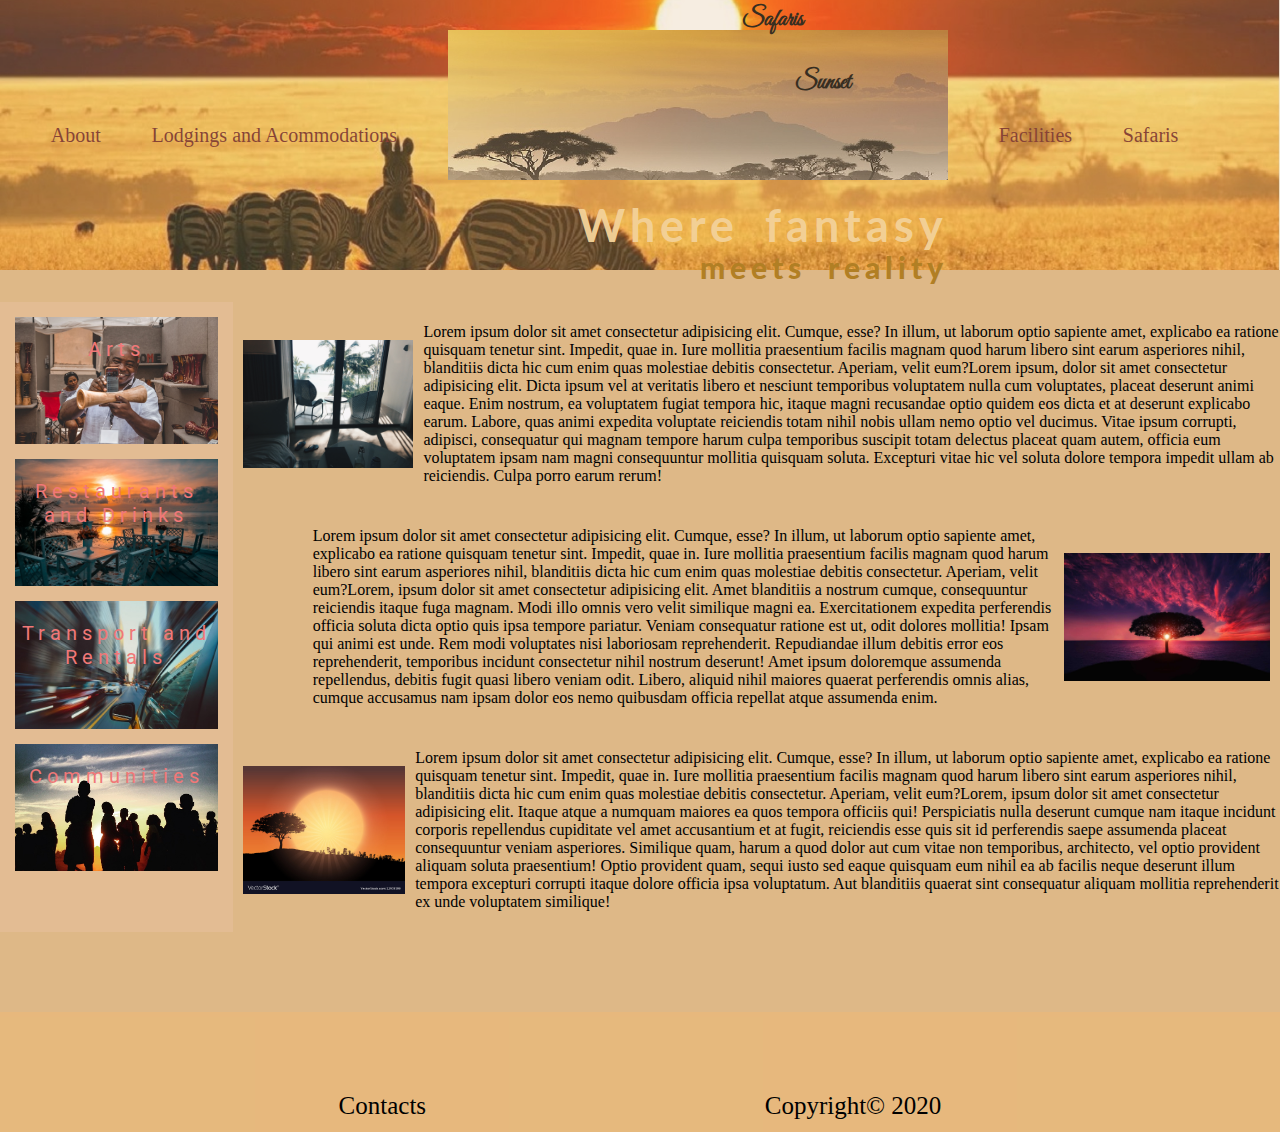
==== Front End/Travel Website/index.html @ d7b17b12 "Added Initial Projects" ====
<!DOCTYPE html>
<html lang="en">
  <head>
    <meta charset="UTF-8" />
    <meta name="viewport" content="width=device-width, initial-scale=1.0" />
    <title>Sunset Safaris-Home</title>
    <link rel="stylesheet" href="./styles.css" />
  </head>
  <body>
    <header>
      <div class="header">
        <div class="header-div1">
          <a href="#1">About</a>
        </div>
        <div class="header-div2">
          <a href="#2">Lodgings and Acommodations</a>
        </div>

        <div class="header-div3">
          <div class="sun-img">
            <div class="main-heading-1"><h2>Sunset</h2></div>
            <div class="main-heading-2"><h2>Safaris</h2></div>
          </div>
          <div class="post-heading">Where fantasy</div>
          <div class="post-heading1">meets reality</div>
        </div>
        <div class="header-div4">
          <a href="#3">Facilities</a>
        </div>
        <div class="header-div5"><a href="#4">Safaris</a></div>
        <div class="header-div6"></div>
      </div>
    </header>

    <main >
      <article class="container" style="margin-top: 2em;margin-bottom: 2em;">
        <section class="aside">
          <aside>
            <div class="aside-item" style="background-image: url(img/arts.jpg)">
              Arts
            </div>
            <div class="aside-item" style="background-image: url(img/food.jpg)">
              Restaurants and Drinks
            </div>
            <div class="aside-item" style="background-image: url(img/cab.jpg)">
              Transport and Rentals
            </div>
            <div
              class="aside-item"
              style="background-image: url(img/community.jpg)"
            >
              Communities
            </div>
          </aside>
        </section>
        <section class="main">
          <div class="item" >
            <img src="img/IMAGES/hotel.jpg" alt="room" class="img img1" />
            <p class="p1">
              Lorem ipsum dolor sit amet consectetur adipisicing elit. Cumque,
              esse? In illum, ut laborum optio sapiente amet, explicabo ea
              ratione quisquam tenetur sint. Impedit, quae in. Iure mollitia
              praesentium facilis magnam quod harum libero sint earum asperiores
              nihil, blanditiis dicta hic cum enim quas molestiae debitis
              consectetur. Aperiam, velit eum?Lorem ipsum, dolor sit amet consectetur adipisicing elit. Dicta ipsum vel at veritatis libero et nesciunt temporibus voluptatem nulla cum voluptates, placeat deserunt animi eaque. Enim nostrum, ea voluptatem fugiat tempora hic, itaque magni recusandae optio quidem eos dicta et at deserunt explicabo earum. Labore, quas animi expedita voluptate reiciendis totam nihil nobis ullam nemo optio vel ducimus. Vitae ipsum corrupti, adipisci, consequatur qui magnam tempore harum culpa temporibus suscipit totam delectus placeat quam autem, officia eum voluptatem ipsam nam magni consequuntur mollitia quisquam soluta. Excepturi vitae hic vel soluta dolore tempora impedit ullam ab reiciendis. Culpa porro earum rerum!
            </p>
          </div>
          <div class="item">
            <p class="p2">
              Lorem ipsum dolor sit amet consectetur adipisicing elit. Cumque,
              esse? In illum, ut laborum optio sapiente amet, explicabo ea
              ratione quisquam tenetur sint. Impedit, quae in. Iure mollitia
              praesentium facilis magnam quod harum libero sint earum asperiores
              nihil, blanditiis dicta hic cum enim quas molestiae debitis
              consectetur. Aperiam, velit eum?Lorem, ipsum dolor sit amet consectetur adipisicing elit. Amet blanditiis a nostrum cumque, consequuntur reiciendis itaque fuga magnam. Modi illo omnis vero velit similique magni ea. Exercitationem expedita perferendis officia soluta dicta optio quis ipsa tempore pariatur. Veniam consequatur ratione est ut, odit dolores mollitia! Ipsam qui animi est unde. Rem modi voluptates nisi laboriosam reprehenderit. Repudiandae illum debitis error eos reprehenderit, temporibus incidunt consectetur nihil nostrum deserunt! Amet ipsum doloremque assumenda repellendus, debitis fugit quasi libero veniam odit. Libero, aliquid nihil maiores quaerat perferendis omnis alias, cumque accusamus nam ipsam dolor eos nemo quibusdam officia repellat atque assumenda enim.
            </p>
            <img src="img/IMAGES/sun-big.jpg" alt="room" class="img img2" />
          </div>
          <div class="item">
            <img src="img/IMAGES/tree-silhouette.jpg" alt="room" class="img img3" />
            <p class="p3">
              Lorem ipsum dolor sit amet consectetur adipisicing elit. Cumque,
              esse? In illum, ut laborum optio sapiente amet, explicabo ea
              ratione quisquam tenetur sint. Impedit, quae in. Iure mollitia
              praesentium facilis magnam quod harum libero sint earum asperiores
              nihil, blanditiis dicta hic cum enim quas molestiae debitis
              consectetur. Aperiam, velit eum?Lorem, ipsum dolor sit amet consectetur adipisicing elit. Itaque atque a numquam maiores ea quos tempora officiis qui! Perspiciatis nulla deserunt cumque nam itaque incidunt corporis repellendus cupiditate vel amet accusantium et at fugit, reiciendis esse quis sit id perferendis saepe assumenda placeat consequuntur veniam asperiores. Similique quam, harum a quod dolor aut cum vitae non temporibus, architecto, vel optio provident aliquam soluta praesentium! Optio provident quam, sequi iusto sed eaque quisquam eum nihil ea ab facilis neque deserunt illum tempora excepturi corrupti itaque dolore officia ipsa voluptatum. Aut blanditiis quaerat sint consequatur aliquam mollitia reprehenderit ex unde voluptatem similique!
            </p>
          </div>
        </section>
      </article>
    </main>

    <footer class="footer" style="margin-top: 5em;">
      <div class="foot"><a href="#5">Contacts</a></div>
      <div class="foot">Copyright&copy; 2020</div>
    </footer>
  </body>
</html>
---- Front End/Travel Website/styles.css ----
@import url("https://fonts.googleapis.com/css2?family=Great+Vibes&family=Parisienne&display=swap");
@import url("https://fonts.googleapis.com/css2?family=Lato:ital@1&display=swap");
@import url("https://fonts.googleapis.com/css2?family=Roboto:wght@700&display=swap");
body {
  margin: 0;
  background: burlywood;
}
/* header */

a {
  text-decoration: none;
  color: rgb(107, 28, 28);
  font-size: 20px;
}
.header {
  display: flex;
  justify-content: space-evenly;
  align-items: center;
  width: 100vw;
  height: 30vh;
  background: url(img/header-m2.jpg) center/cover no-repeat;
  opacity: 0.75;
  position: static;
}
/* .headerdiv3 {
} */
.sun-img {
  margin-top: 7em;
  width: 500px;
  height: 150px;
  background: url(img/trees.jpg) center/cover no-repeat;
  animation: forwards sun 7s 1;
  position: relative;
  top: -5rem;
}
@keyframes sun {
  /*can change border radius from percent to rem*/
  0% {
    opacity: 0.5;
    background: url(img/trees.jpg) center/cover no-repeat;
  }
  25% {
    opacity: 0.25;
    background: url(img/trees.jpg) center/cover no-repeat;
    border-radius: 25%;
  }
  50% {
    opacity: 0.25;
    width: 300px;
    height: 150px;
    background: url("./img/silhoutte.jpg") center/cover no-repeat;
    border-radius: 50%;
  }
  75% {
    opacity: 0.5;
    width: 300px;
    height: 150px;
    background: url(img/silhoutte.jpg) center/cover no-repeat;
    border-radius: 75%;
  }
  100% {
    opacity: 0.5;
    width: 180px;
    height: 150px;
    background: url("./img/sun-2.jpg") center/cover no-repeat;
    border-radius: 100%;
  }
}
.main-heading-1 {
  width: 150px;
  font-family: "Great Vibes", cursive;
  text-align: center;
  animation: both move 10s 1;
  position: relative;
  left: 60%;
  top: 25%;
}
@keyframes move {
  0% {
    opacity: 0;
  }
  25% {
    transform: translateX(-80px);
    opacity: 0.45;
    font-size: 30px;
  }
  50% {
    transform: translateX(0px);
    opacity: 1;
    font-size: 30px;
  }
  75% {
    transform: translateX(-10px);
    opacity: 1;
    font-size: 50px;
  }
  100% {
    transform: translateX(-30px);
    opacity: 0.75;
    color: rgb(190, 104, 5);
    font-size: 50px;
    font-weight: 700;
  }
}

.main-heading-2 {
  width: 150px;
  text-align: center;
  font-family: "Great Vibes", cursive;
  animation: both move2 10s 1;
  position: relative;
  left: 50%;
  top: -50%;
}
@keyframes move2 {
  0% {
    opacity: 0;
    font-size: 25px;
  }
  25% {
    transform: translateX(100px);
    opacity: 0.25;
    font-size: 25px;
  }
  50% {
    transform: translateX(-20px);
    opacity: 1;
    font-size: 25px;
  }
  75% {
    transform: translateX(0px);
    opacity: 1;
    font-size: 25px;
  }
  100% {
    transform: translateX(20px);
    opacity: 0.95;
    color: rgb(88, 44, 3);
    font-size: 35px;
  }
}
.post-heading {
  margin-top: 0;
  font-family: "Lato", sans-serif;
  text-align: end;
  font-size: 45px;
  color: rgba(250, 217, 157, 0.973);
  font-weight: 700;
  line-height: 10px;
  word-spacing: 10px;
  letter-spacing: 5px;
  transform: translateY(-2.5rem);
}
.post-heading1 {
  margin-top: -8px;
  font-family: "Lato", sans-serif;
  text-align: end;
  font-size: 30px;
  color: rgb(163, 108, 4);
  font-weight: 900;
  line-height: 10px;
  word-spacing: 10px;
  letter-spacing: 5px;
}
/* end header */

/* body */

.container {
  display: grid;
  grid-template-columns: 2fr 9fr;
  grid-template-rows: 1fr;
  background: rgba(247, 205, 205, 0.336);
  height: 70vh;
  width: 100vw;
}
.aside {
  background: rgba(222, 184, 135, 0.438);
}
.aside-item {
  color: rgb(240, 120, 120);
  font-size: 20px;
  font-family: "Roboto", sans-serif;
  text-align: center;
  letter-spacing: 5px;
  padding-top: 20px;
  background: rgba(250, 199, 180, 0.699) center/cover no-repeat;
  height: 6.7rem;
  margin: 15px;
}
.main {
  background: burlywood;
}
.footer {
  height: 7.5rem;
  display: flex;
  flex-direction: row;
  justify-content: space-evenly;
  /* align-content: flex-end; */
  background: rgba(241, 186, 112, 0.445);
}
.foot {
  margin-top: 80px;
  font-size: 25px;
}
.foot a {
  font-size: 25px;
  color: black;
  transition: all 0.5s ease;
}
.foot a:hover {
  font-size: 25px;
  color: rgb(209, 105, 7);
  border-bottom: rgb(70, 68, 68) solid 3px;
}
.main {
  display: flex;
  flex-direction: row;
  justify-content: space-evenly;
  align-items: center;
  flex-wrap: wrap;
}
.item {
  display: flex;
  flex-direction: row;
  justify-content: space-evenly;
  align-items: center;
}
.img {
  margin: 10px;
  width: 20rem;
  height: 8rem;
}
.p2 {
  margin-left: 80px;
}
.aside-item {
  transition: all 0.5s ease 0.5s;
}
.aside-item:hover {
  color: rgb(243, 236, 236);
  font-size: 1.7rem;
}
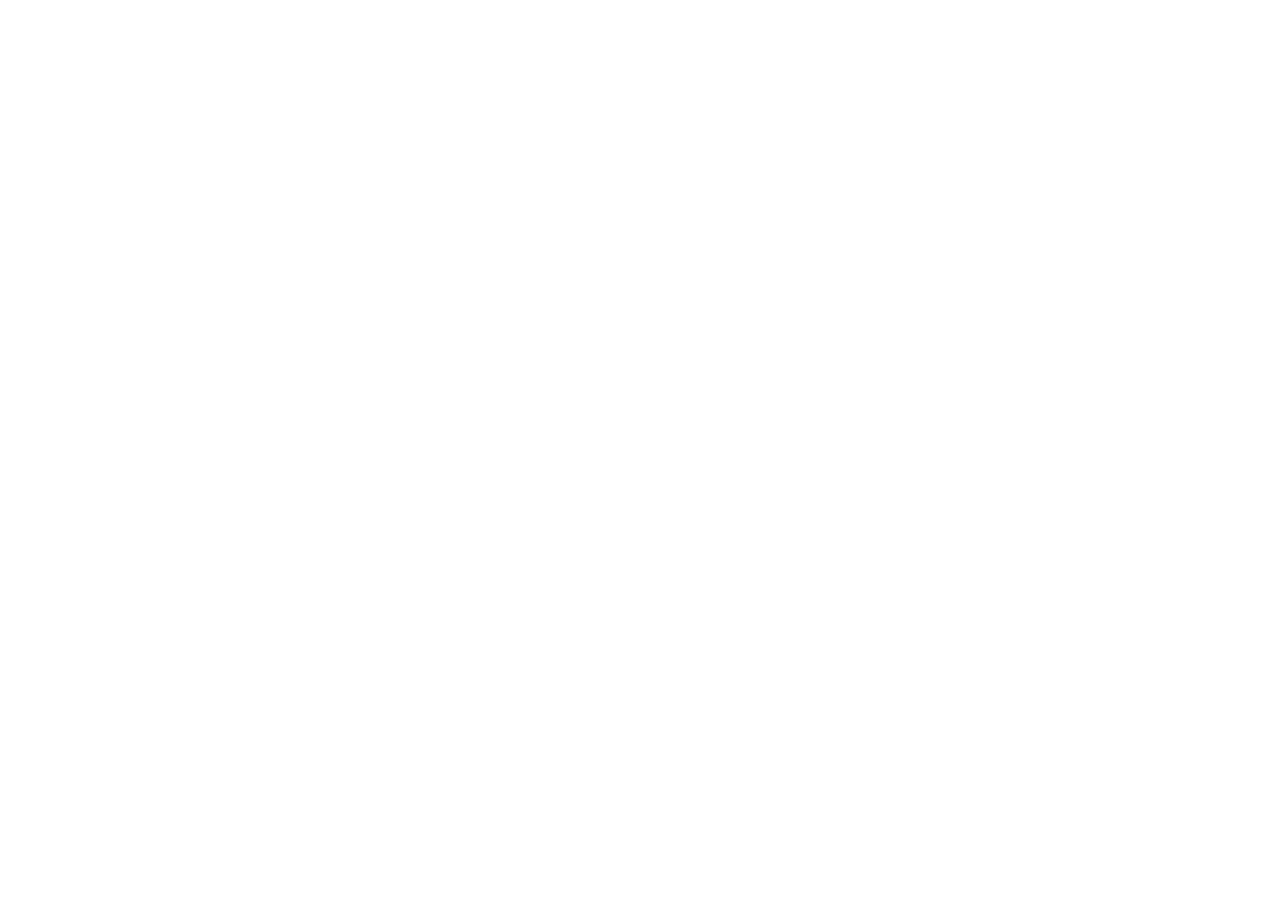
==== commit f06db77b: "started work on travel site" ====
--- a/Front End/Travel Website/index.html
+++ b/Front End/Travel Website/index.html
@@ -1,99 +1,12 @@
 <!DOCTYPE html>
 <html lang="en">
-  <head>
-    <meta charset="UTF-8" />
-    <meta name="viewport" content="width=device-width, initial-scale=1.0" />
-    <title>Sunset Safaris-Home</title>
-    <link rel="stylesheet" href="./styles.css" />
-  </head>
-  <body>
-    <header>
-      <div class="header">
-        <div class="header-div1">
-          <a href="#1">About</a>
-        </div>
-        <div class="header-div2">
-          <a href="#2">Lodgings and Acommodations</a>
-        </div>
-
-        <div class="header-div3">
-          <div class="sun-img">
-            <div class="main-heading-1"><h2>Sunset</h2></div>
-            <div class="main-heading-2"><h2>Safaris</h2></div>
-          </div>
-          <div class="post-heading">Where fantasy</div>
-          <div class="post-heading1">meets reality</div>
-        </div>
-        <div class="header-div4">
-          <a href="#3">Facilities</a>
-        </div>
-        <div class="header-div5"><a href="#4">Safaris</a></div>
-        <div class="header-div6"></div>
-      </div>
-    </header>
-
-    <main >
-      <article class="container" style="margin-top: 2em;margin-bottom: 2em;">
-        <section class="aside">
-          <aside>
-            <div class="aside-item" style="background-image: url(img/arts.jpg)">
-              Arts
-            </div>
-            <div class="aside-item" style="background-image: url(img/food.jpg)">
-              Restaurants and Drinks
-            </div>
-            <div class="aside-item" style="background-image: url(img/cab.jpg)">
-              Transport and Rentals
-            </div>
-            <div
-              class="aside-item"
-              style="background-image: url(img/community.jpg)"
-            >
-              Communities
-            </div>
-          </aside>
-        </section>
-        <section class="main">
-          <div class="item" >
-            <img src="img/IMAGES/hotel.jpg" alt="room" class="img img1" />
-            <p class="p1">
-              Lorem ipsum dolor sit amet consectetur adipisicing elit. Cumque,
-              esse? In illum, ut laborum optio sapiente amet, explicabo ea
-              ratione quisquam tenetur sint. Impedit, quae in. Iure mollitia
-              praesentium facilis magnam quod harum libero sint earum asperiores
-              nihil, blanditiis dicta hic cum enim quas molestiae debitis
-              consectetur. Aperiam, velit eum?Lorem ipsum, dolor sit amet consectetur adipisicing elit. Dicta ipsum vel at veritatis libero et nesciunt temporibus voluptatem nulla cum voluptates, placeat deserunt animi eaque. Enim nostrum, ea voluptatem fugiat tempora hic, itaque magni recusandae optio quidem eos dicta et at deserunt explicabo earum. Labore, quas animi expedita voluptate reiciendis totam nihil nobis ullam nemo optio vel ducimus. Vitae ipsum corrupti, adipisci, consequatur qui magnam tempore harum culpa temporibus suscipit totam delectus placeat quam autem, officia eum voluptatem ipsam nam magni consequuntur mollitia quisquam soluta. Excepturi vitae hic vel soluta dolore tempora impedit ullam ab reiciendis. Culpa porro earum rerum!
-            </p>
-          </div>
-          <div class="item">
-            <p class="p2">
-              Lorem ipsum dolor sit amet consectetur adipisicing elit. Cumque,
-              esse? In illum, ut laborum optio sapiente amet, explicabo ea
-              ratione quisquam tenetur sint. Impedit, quae in. Iure mollitia
-              praesentium facilis magnam quod harum libero sint earum asperiores
-              nihil, blanditiis dicta hic cum enim quas molestiae debitis
-              consectetur. Aperiam, velit eum?Lorem, ipsum dolor sit amet consectetur adipisicing elit. Amet blanditiis a nostrum cumque, consequuntur reiciendis itaque fuga magnam. Modi illo omnis vero velit similique magni ea. Exercitationem expedita perferendis officia soluta dicta optio quis ipsa tempore pariatur. Veniam consequatur ratione est ut, odit dolores mollitia! Ipsam qui animi est unde. Rem modi voluptates nisi laboriosam reprehenderit. Repudiandae illum debitis error eos reprehenderit, temporibus incidunt consectetur nihil nostrum deserunt! Amet ipsum doloremque assumenda repellendus, debitis fugit quasi libero veniam odit. Libero, aliquid nihil maiores quaerat perferendis omnis alias, cumque accusamus nam ipsam dolor eos nemo quibusdam officia repellat atque assumenda enim.
-            </p>
-            <img src="img/IMAGES/sun-big.jpg" alt="room" class="img img2" />
-          </div>
-          <div class="item">
-            <img src="img/IMAGES/tree-silhouette.jpg" alt="room" class="img img3" />
-            <p class="p3">
-              Lorem ipsum dolor sit amet consectetur adipisicing elit. Cumque,
-              esse? In illum, ut laborum optio sapiente amet, explicabo ea
-              ratione quisquam tenetur sint. Impedit, quae in. Iure mollitia
-              praesentium facilis magnam quod harum libero sint earum asperiores
-              nihil, blanditiis dicta hic cum enim quas molestiae debitis
-              consectetur. Aperiam, velit eum?Lorem, ipsum dolor sit amet consectetur adipisicing elit. Itaque atque a numquam maiores ea quos tempora officiis qui! Perspiciatis nulla deserunt cumque nam itaque incidunt corporis repellendus cupiditate vel amet accusantium et at fugit, reiciendis esse quis sit id perferendis saepe assumenda placeat consequuntur veniam asperiores. Similique quam, harum a quod dolor aut cum vitae non temporibus, architecto, vel optio provident aliquam soluta praesentium! Optio provident quam, sequi iusto sed eaque quisquam eum nihil ea ab facilis neque deserunt illum tempora excepturi corrupti itaque dolore officia ipsa voluptatum. Aut blanditiis quaerat sint consequatur aliquam mollitia reprehenderit ex unde voluptatem similique!
-            </p>
-          </div>
-        </section>
-      </article>
-    </main>
-
-    <footer class="footer" style="margin-top: 5em;">
-      <div class="foot"><a href="#5">Contacts</a></div>
-      <div class="foot">Copyright&copy; 2020</div>
-    </footer>
-  </body>
-</html>
+<head>
+    <meta charset="UTF-8">
+    <meta http-equiv="X-UA-Compatible" content="IE=edge">
+    <meta name="viewport" content="width=device-width, initial-scale=1.0">
+    <title>Document</title>
+</head>
+<body>
+    
+</body>
+</html>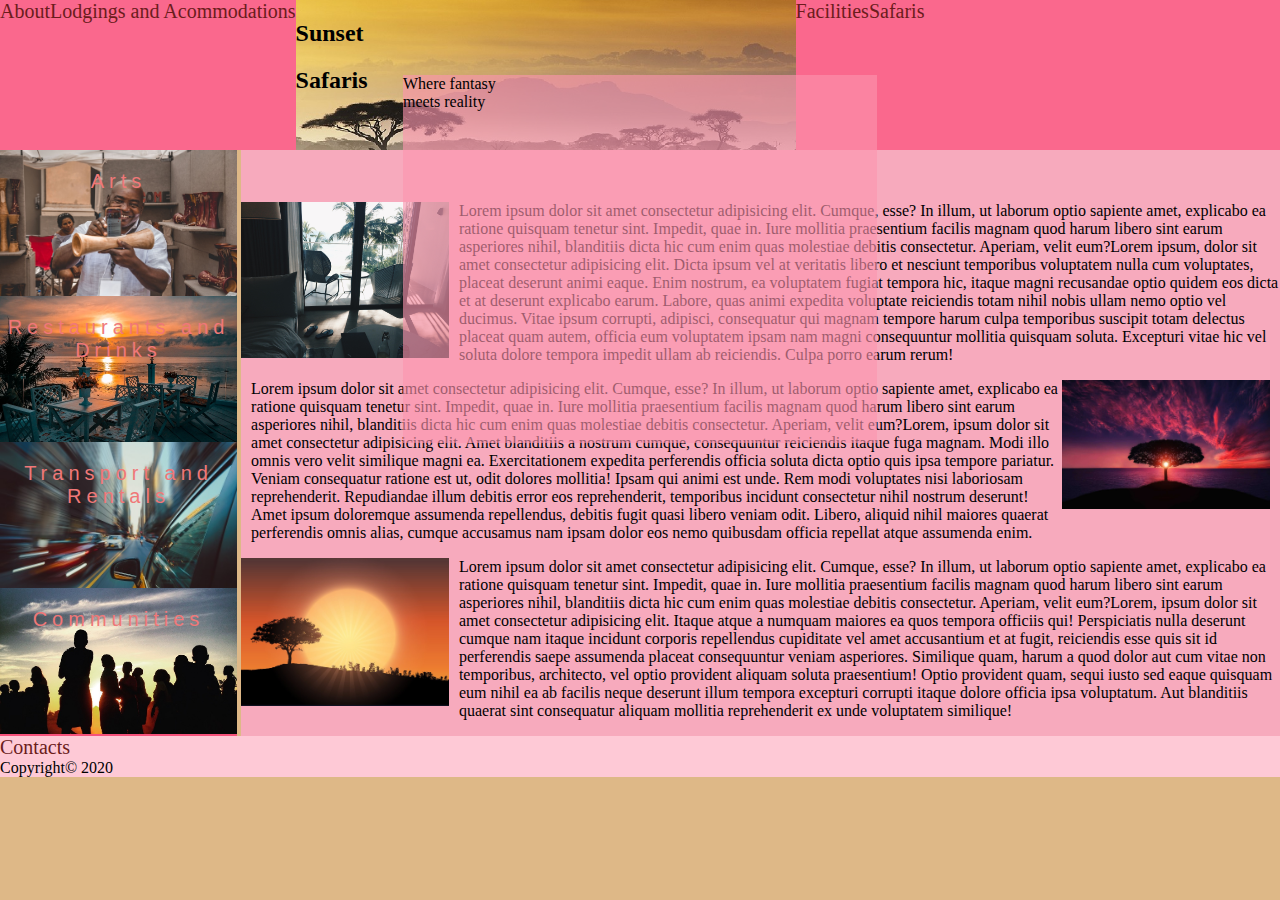
==== commit faee10e4: "added grid to travel site" ====
--- a/Front End/Travel Website/index.html
+++ b/Front End/Travel Website/index.html
@@ -5,8 +5,85 @@
     <meta http-equiv="X-UA-Compatible" content="IE=edge">
     <meta name="viewport" content="width=device-width, initial-scale=1.0">
     <title>Document</title>
+    <link rel="stylesheet" href="stylescopy.css">
 </head>
 <body>
-    
+    <div id="wrapper">
+        <aside class="item1">
+            <div class="aside-item" style="background-image: url(img/arts.jpg)">
+              Arts
+            </div>
+            <div class="aside-item" style="background-image: url(img/food.jpg)">
+              Restaurants and Drinks
+            </div>
+            <div class="aside-item" style="background-image: url(img/cab.jpg)">
+              Transport and Rentals
+            </div>
+            <div class="aside-item"style="background-image: url(img/community.jpg)">
+              Communities
+            </div>
+          </aside>
+        <header class="item2">
+              <div class="header-div1">
+                <a href="#1">About</a>
+              </div>
+              <div class="header-div2">
+                <a href="#2">Lodgings and Acommodations</a>
+              </div>
+              <div class="header-div3">
+                  <div class="main-heading-1"><h2>Sunset</h2></div>
+                  <div class="main-heading-2"><h2>Safaris</h2></div>
+              </div>
+              <div class="header-div4">
+                <a href="#3">Facilities</a>
+              </div>
+              <div class="header-div5">
+                <a href="#4">Safaris</a>
+              </div>
+          </header>
+        <main class="item4">
+            <div class="item" >
+              <img src="img/IMAGES/hotel.jpg" alt="room" class="img img1" />
+              <p class="p1">
+                Lorem ipsum dolor sit amet consectetur adipisicing elit. Cumque,
+                esse? In illum, ut laborum optio sapiente amet, explicabo ea
+                ratione quisquam tenetur sint. Impedit, quae in. Iure mollitia
+                praesentium facilis magnam quod harum libero sint earum asperiores
+                nihil, blanditiis dicta hic cum enim quas molestiae debitis
+                consectetur. Aperiam, velit eum?Lorem ipsum, dolor sit amet consectetur adipisicing elit. Dicta ipsum vel at veritatis libero et nesciunt temporibus voluptatem nulla cum voluptates, placeat deserunt animi eaque. Enim nostrum, ea voluptatem fugiat tempora hic, itaque magni recusandae optio quidem eos dicta et at deserunt explicabo earum. Labore, quas animi expedita voluptate reiciendis totam nihil nobis ullam nemo optio vel ducimus. Vitae ipsum corrupti, adipisci, consequatur qui magnam tempore harum culpa temporibus suscipit totam delectus placeat quam autem, officia eum voluptatem ipsam nam magni consequuntur mollitia quisquam soluta. Excepturi vitae hic vel soluta dolore tempora impedit ullam ab reiciendis. Culpa porro earum rerum!
+              </p>
+            </div>
+            <div class="item">
+                <img src="img/IMAGES/sun-big.jpg" alt="room" class="img img2" />
+              <p class="p2">
+                Lorem ipsum dolor sit amet consectetur adipisicing elit. Cumque,
+                esse? In illum, ut laborum optio sapiente amet, explicabo ea
+                ratione quisquam tenetur sint. Impedit, quae in. Iure mollitia
+                praesentium facilis magnam quod harum libero sint earum asperiores
+                nihil, blanditiis dicta hic cum enim quas molestiae debitis
+                consectetur. Aperiam, velit eum?Lorem, ipsum dolor sit amet consectetur adipisicing elit. Amet blanditiis a nostrum cumque, consequuntur reiciendis itaque fuga magnam. Modi illo omnis vero velit similique magni ea. Exercitationem expedita perferendis officia soluta dicta optio quis ipsa tempore pariatur. Veniam consequatur ratione est ut, odit dolores mollitia! Ipsam qui animi est unde. Rem modi voluptates nisi laboriosam reprehenderit. Repudiandae illum debitis error eos reprehenderit, temporibus incidunt consectetur nihil nostrum deserunt! Amet ipsum doloremque assumenda repellendus, debitis fugit quasi libero veniam odit. Libero, aliquid nihil maiores quaerat perferendis omnis alias, cumque accusamus nam ipsam dolor eos nemo quibusdam officia repellat atque assumenda enim.
+              </p>
+            </div>
+            <div class="item">
+              <img src="img/IMAGES/tree-silhouette.jpg" alt="room" class="img img3" />
+              <p class="p3">
+                Lorem ipsum dolor sit amet consectetur adipisicing elit. Cumque,
+                esse? In illum, ut laborum optio sapiente amet, explicabo ea
+                ratione quisquam tenetur sint. Impedit, quae in. Iure mollitia
+                praesentium facilis magnam quod harum libero sint earum asperiores
+                nihil, blanditiis dicta hic cum enim quas molestiae debitis
+                consectetur. Aperiam, velit eum?Lorem, ipsum dolor sit amet consectetur adipisicing elit. Itaque atque a numquam maiores ea quos tempora officiis qui! Perspiciatis nulla deserunt cumque nam itaque incidunt corporis repellendus cupiditate vel amet accusantium et at fugit, reiciendis esse quis sit id perferendis saepe assumenda placeat consequuntur veniam asperiores. Similique quam, harum a quod dolor aut cum vitae non temporibus, architecto, vel optio provident aliquam soluta praesentium! Optio provident quam, sequi iusto sed eaque quisquam eum nihil ea ab facilis neque deserunt illum tempora excepturi corrupti itaque dolore officia ipsa voluptatum. Aut blanditiis quaerat sint consequatur aliquam mollitia reprehenderit ex unde voluptatem similique!
+              </p>
+            </div>
+        </main>
+        <div class="item3">
+            <div class="post-heading">Where fantasy</div>
+            <div class="post-heading1">meets reality</div>
+        </div>
+        <footer class="item5">
+        <div class="foot"><a href="#5">Contacts</a></div>
+        <div class="foot">Copyright&copy; 2020</div>
+        </footer>
+    </div>
 </body>
 </html>--- a/Front End/Travel Website/stylescopy.css
+++ b/Front End/Travel Website/stylescopy.css
@@ -0,0 +1,95 @@
+body {
+    margin: 0;
+    background: burlywood;
+  }
+
+/*   
+div {
+    width: 100%;
+} */
+
+a {
+    text-decoration: none;
+    color: rgb(107, 28, 28);
+    font-size: 20px;
+  }
+
+  
+#wrapper {
+    display: grid;
+    grid-template-columns: 5fr 3.5fr 10fr 8.5fr ;
+    grid-template-rows: auto auto auto auto auto ;
+}
+
+.item1 {
+    background-color: rgb(246, 81, 122);
+    grid-column: 1;
+    grid-row: 3/5;
+}
+.aside-item {
+    color: rgb(240, 120, 120);
+    font-size: 20px;
+    font-family: "Roboto", sans-serif;
+    text-align: center;
+    letter-spacing: 5px;
+    padding-top: 20px;
+    background: rgba(250, 199, 180, 0.699) center/cover no-repeat;
+    height: 21.5%;
+}
+.item2 {
+    background-color: rgb(250, 104, 141);
+    grid-column: 1/5;
+    grid-row: 1/3;
+    display: flex;
+    flex-direction: row;
+}
+
+.header {
+    display: flex;
+    justify-content: space-evenly;
+    align-items: center;
+    width: 100vw;
+    height: 30vh;
+    background: url(img/header-m2.jpg) center/cover no-repeat;
+    opacity: 0.75;
+    position: static;
+}
+
+.header-div3 {
+        width: 500px;
+        height: 150px;
+        background: url(img/trees.jpg) center/cover no-repeat;
+}
+
+.item3 {
+    background-color: rgba(251, 149, 175, 0.621);
+    grid-column: 3/4;
+    grid-row: 2/4;
+}
+.item4 {        
+    background-color: rgb(247, 170, 189);
+    margin-left: 0.35%;
+    grid-column: 2/5;
+    grid-row: 3/5;
+}
+
+p {
+    margin-top: 0;
+    margin-left: 1%;
+}
+.p1 {
+    margin-top: 5%;
+}
+img {
+    width: 20%;
+    float: left;
+    margin-right: 1%;
+}
+
+.img2 {
+    float: right;
+}
+.item5 {
+    background-color: rgb(254, 201, 214);
+    grid-column: 1/5;
+}
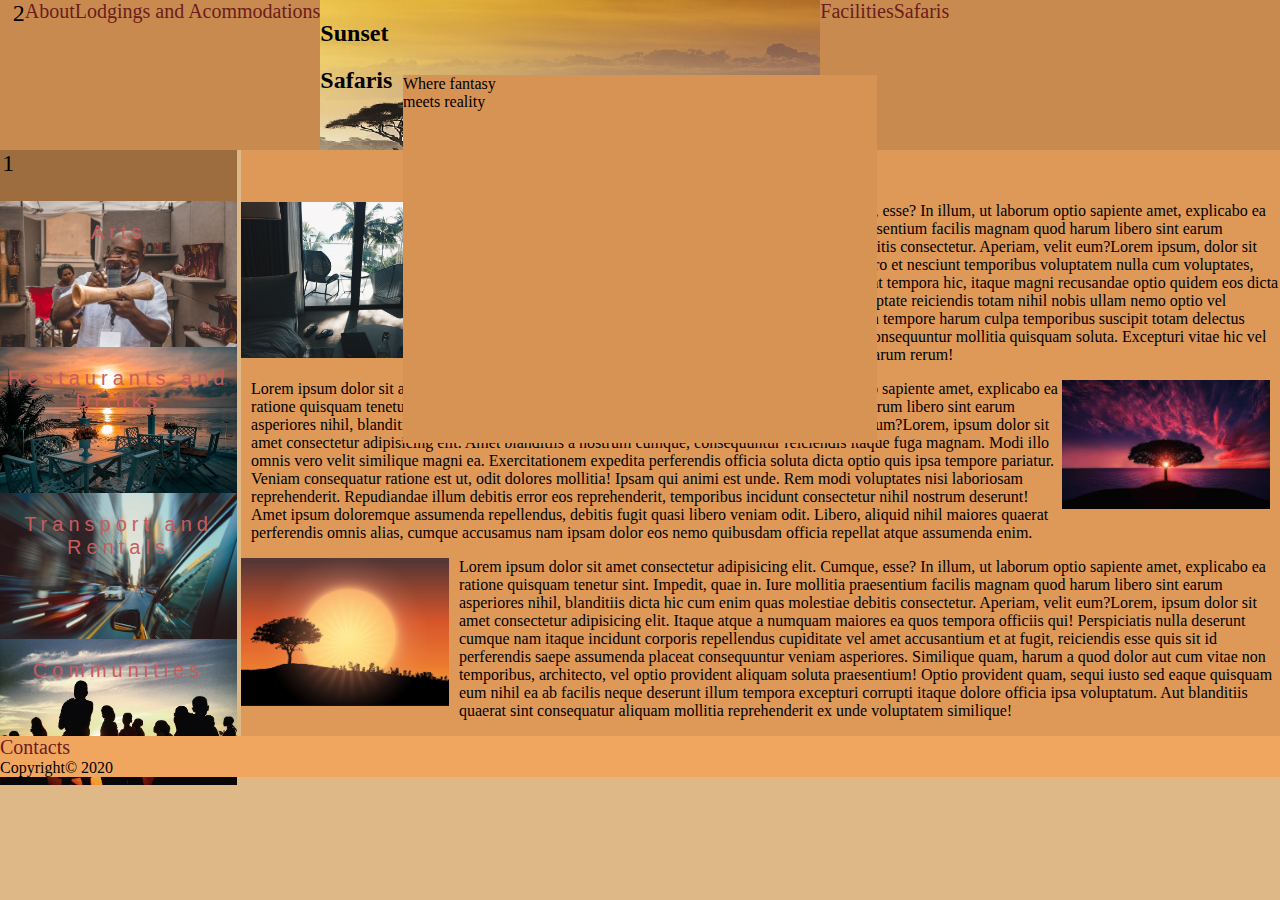
==== commit 4a7e82b8: "modified grid" ====
--- a/Front End/Travel Website/index.html
+++ b/Front End/Travel Website/index.html
@@ -10,6 +10,7 @@
 <body>
     <div id="wrapper">
         <aside class="item1">
+          <p class="items">1</p>
             <div class="aside-item" style="background-image: url(img/arts.jpg)">
               Arts
             </div>
@@ -24,6 +25,7 @@
             </div>
           </aside>
         <header class="item2">
+          <p class="items">2</p>
               <div class="header-div1">
                 <a href="#1">About</a>
               </div>
--- a/Front End/Travel Website/stylescopy.css
+++ b/Front End/Travel Website/stylescopy.css
@@ -8,10 +8,14 @@
     width: 100%;
 } */
 
+.items {
+    font-size: 1.5rem;
+}
+
 a {
     text-decoration: none;
     color: rgb(107, 28, 28);
-    font-size: 20px;
+    font-size: 1.25rem;
   }
 
   
@@ -22,12 +26,12 @@
 }
 
 .item1 {
-    background-color: rgb(246, 81, 122);
+    background-color: rgb(158, 109, 63);
     grid-column: 1;
     grid-row: 3/5;
 }
 .aside-item {
-    color: rgb(240, 120, 120);
+    color: rgb(200, 92, 92);
     font-size: 20px;
     font-family: "Roboto", sans-serif;
     text-align: center;
@@ -37,7 +41,7 @@
     height: 21.5%;
 }
 .item2 {
-    background-color: rgb(250, 104, 141);
+    background-color: rgb(201, 138, 79);
     grid-column: 1/5;
     grid-row: 1/3;
     display: flex;
@@ -62,12 +66,12 @@
 }
 
 .item3 {
-    background-color: rgba(251, 149, 175, 0.621);
+    background-color: rgb(215, 147, 83);
     grid-column: 3/4;
     grid-row: 2/4;
 }
 .item4 {        
-    background-color: rgb(247, 170, 189);
+    background-color: rgb(222, 153, 89);
     margin-left: 0.35%;
     grid-column: 2/5;
     grid-row: 3/5;
@@ -90,6 +94,6 @@
     float: right;
 }
 .item5 {
-    background-color: rgb(254, 201, 214);
+    background-color: rgb(241, 166, 95);
     grid-column: 1/5;
 }
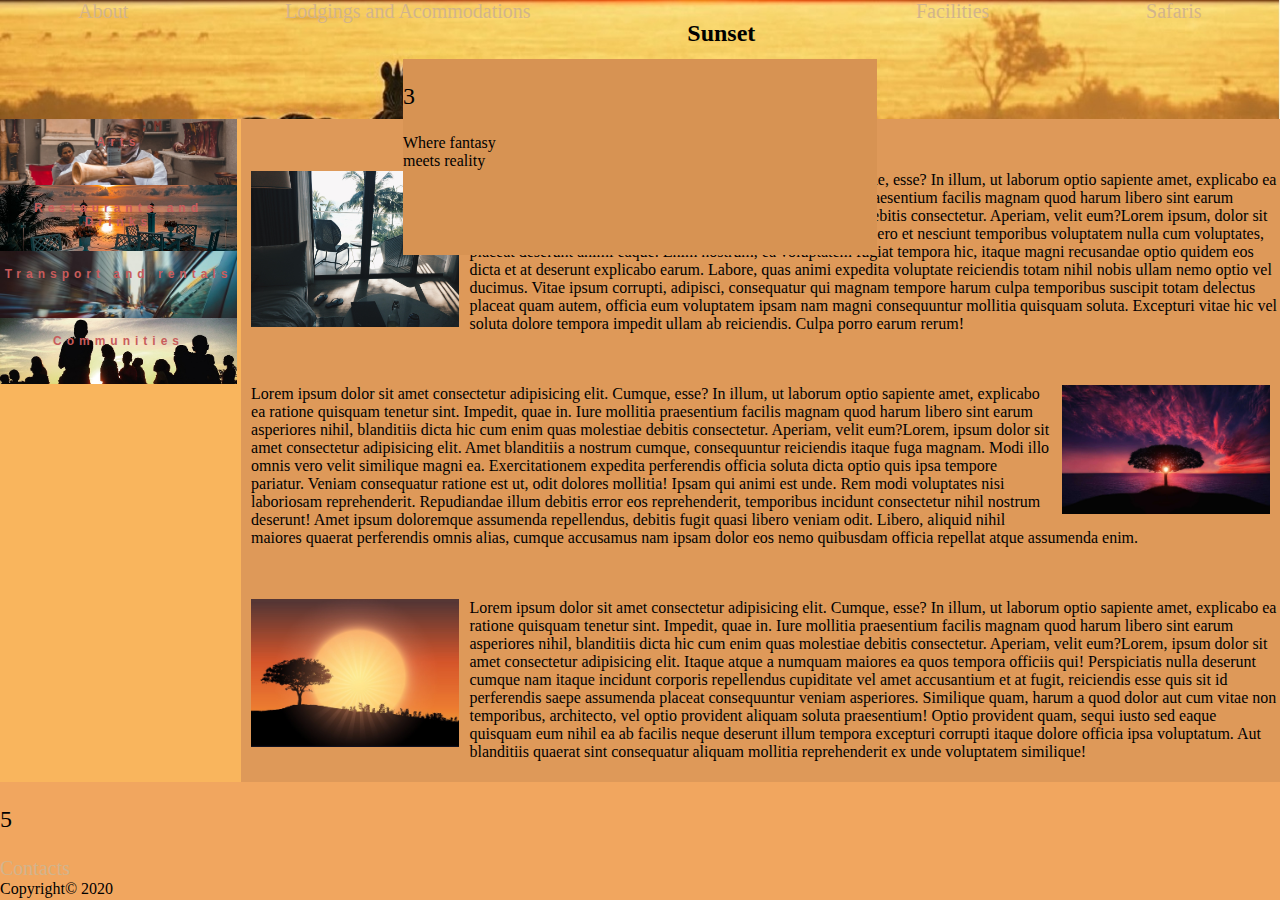
==== commit 8d0463f7: "redoing site with added features" ====
--- a/Front End/Travel Website/index.html
+++ b/Front End/Travel Website/index.html
@@ -10,40 +10,37 @@
 <body>
     <div id="wrapper">
         <aside class="item1">
-          <p class="items">1</p>
             <div class="aside-item" style="background-image: url(img/arts.jpg)">
-              Arts
+              <p>Arts</p>
             </div>
             <div class="aside-item" style="background-image: url(img/food.jpg)">
-              Restaurants and Drinks
+              <p>Restaurants and Drinks</p>
             </div>
             <div class="aside-item" style="background-image: url(img/cab.jpg)">
-              Transport and Rentals
+              <p>Transport and rentals</p>
             </div>
             <div class="aside-item"style="background-image: url(img/community.jpg)">
-              Communities
+              <p>Communities</p>
             </div>
           </aside>
         <header class="item2">
-          <p class="items">2</p>
-              <div class="header-div1">
+              <div class="header-div div1">
                 <a href="#1">About</a>
               </div>
-              <div class="header-div2">
+              <div class="header-div div2">
                 <a href="#2">Lodgings and Acommodations</a>
               </div>
-              <div class="header-div3">
-                  <div class="main-heading-1"><h2>Sunset</h2></div>
-                  <div class="main-heading-2"><h2>Safaris</h2></div>
+              <div class="header-div div3">
+                <h2>Sunset</h2><h2>Safaris</h2>
               </div>
-              <div class="header-div4">
+              <div class="header-div div4">
                 <a href="#3">Facilities</a>
               </div>
-              <div class="header-div5">
+              <div class="header-div div5">
                 <a href="#4">Safaris</a>
               </div>
           </header>
-        <main class="item4">
+        <main class="item3">
             <div class="item" >
               <img src="img/IMAGES/hotel.jpg" alt="room" class="img img1" />
               <p class="p1">
@@ -78,11 +75,13 @@
               </p>
             </div>
         </main>
-        <div class="item3">
+        <div class="item4">
+          <p class="items">3</p>
             <div class="post-heading">Where fantasy</div>
             <div class="post-heading1">meets reality</div>
         </div>
         <footer class="item5">
+          <p class="items">5</p>
         <div class="foot"><a href="#5">Contacts</a></div>
         <div class="foot">Copyright&copy; 2020</div>
         </footer>
--- a/Front End/Travel Website/stylescopy.css
+++ b/Front End/Travel Website/stylescopy.css
@@ -1,12 +1,10 @@
+html,body {
+    height: 100%;
+}
 body {
     margin: 0;
-    background: burlywood;
+    background: rgb(249, 181, 93);
   }
-
-/*   
-div {
-    width: 100%;
-} */
 
 .items {
     font-size: 1.5rem;
@@ -14,80 +12,105 @@
 
 a {
     text-decoration: none;
-    color: rgb(107, 28, 28);
+    color: tan;
     font-size: 1.25rem;
-  }
-
-  
-#wrapper {
-    display: grid;
-    grid-template-columns: 5fr 3.5fr 10fr 8.5fr ;
-    grid-template-rows: auto auto auto auto auto ;
+    flex-shrink: 1;
 }
 
+
+  #wrapper {
+      height: 100%;
+      display: grid;
+      grid-template-columns: 20% 3.5fr 10fr 8.5fr ;
+      grid-template-rows: auto auto auto auto auto;
+      
+    }
+
+    
+    
 .item1 {
+    height: 40%;
     background-color: rgb(158, 109, 63);
-    grid-column: 1;
+    grid-column: 1/2;
     grid-row: 3/5;
+    /* position: fixed; */
 }
+
 .aside-item {
     color: rgb(200, 92, 92);
-    font-size: 20px;
     font-family: "Roboto", sans-serif;
     text-align: center;
     letter-spacing: 5px;
-    padding-top: 20px;
     background: rgba(250, 199, 180, 0.699) center/cover no-repeat;
-    height: 21.5%;
+    height: 25%;
 }
+.item1 p {
+    margin: 0;
+    padding: 0;
+    padding-top: 1rem;
+    font-size: .75em;
+    font-weight: 900;
+    word-wrap: break-word;
+    }
+
 .item2 {
-    background-color: rgb(201, 138, 79);
+    background-color: rgb(245, 147, 26);
     grid-column: 1/5;
     grid-row: 1/3;
     display: flex;
-    flex-direction: row;
+    justify-content: space-around;
+    flex-wrap: wrap;
+    background: url(img/header-m2.jpg) center/cover no-repeat;
 }
 
-.header {
-    display: flex;
-    justify-content: space-evenly;
-    align-items: center;
-    width: 100vw;
-    height: 30vh;
-    background: url(img/header-m2.jpg) center/cover no-repeat;
-    opacity: 0.75;
-    position: static;
+.header-div {
+    flex-shrink: 3;
 }
 
 .header-div3 {
-        width: 500px;
-        height: 150px;
-        background: url(img/trees.jpg) center/cover no-repeat;
+    flex-basis: 25%;
+    background-image: url(img/IMAGES/header-1.jpg);
+    margin-top: 0;
 }
 
+
+
 .item3 {
-    background-color: rgb(215, 147, 83);
-    grid-column: 3/4;
-    grid-row: 2/4;
-}
-.item4 {        
     background-color: rgb(222, 153, 89);
     margin-left: 0.35%;
     grid-column: 2/5;
     grid-row: 3/5;
 }
 
-p {
-    margin-top: 0;
-    margin-left: 1%;
+.item4 {
+    height: 50%;
+    background-color: rgb(215, 147, 83);
+    grid-column: 3/4;
+    grid-row: 2/4;
 }
+
+
 .p1 {
     margin-top: 5%;
+    margin-left: 1%;
+    font-size: 1em;
+}
+.p2 {
+    margin-top: 5%;
+    margin-left: 1%;
+    font-size: 1em;
+}
+.p3 {
+    margin-top: 5%;
+    margin-left: 1%;
+    font-size: 1em;
 }
 img {
     width: 20%;
+    min-width: 13rem;
     float: left;
     margin-right: 1%;
+    margin-left: 1%;
 }
 
 .img2 {
@@ -96,4 +119,12 @@
 .item5 {
     background-color: rgb(241, 166, 95);
     grid-column: 1/5;
+    grid-row: 5/6;
 }
+
+    @media only screen and (min-width: 35rem)  {
+      #wrapper {
+          grid-template-columns: 5fr 3.5fr 10fr 8.5fr ;
+      }
+      
+    }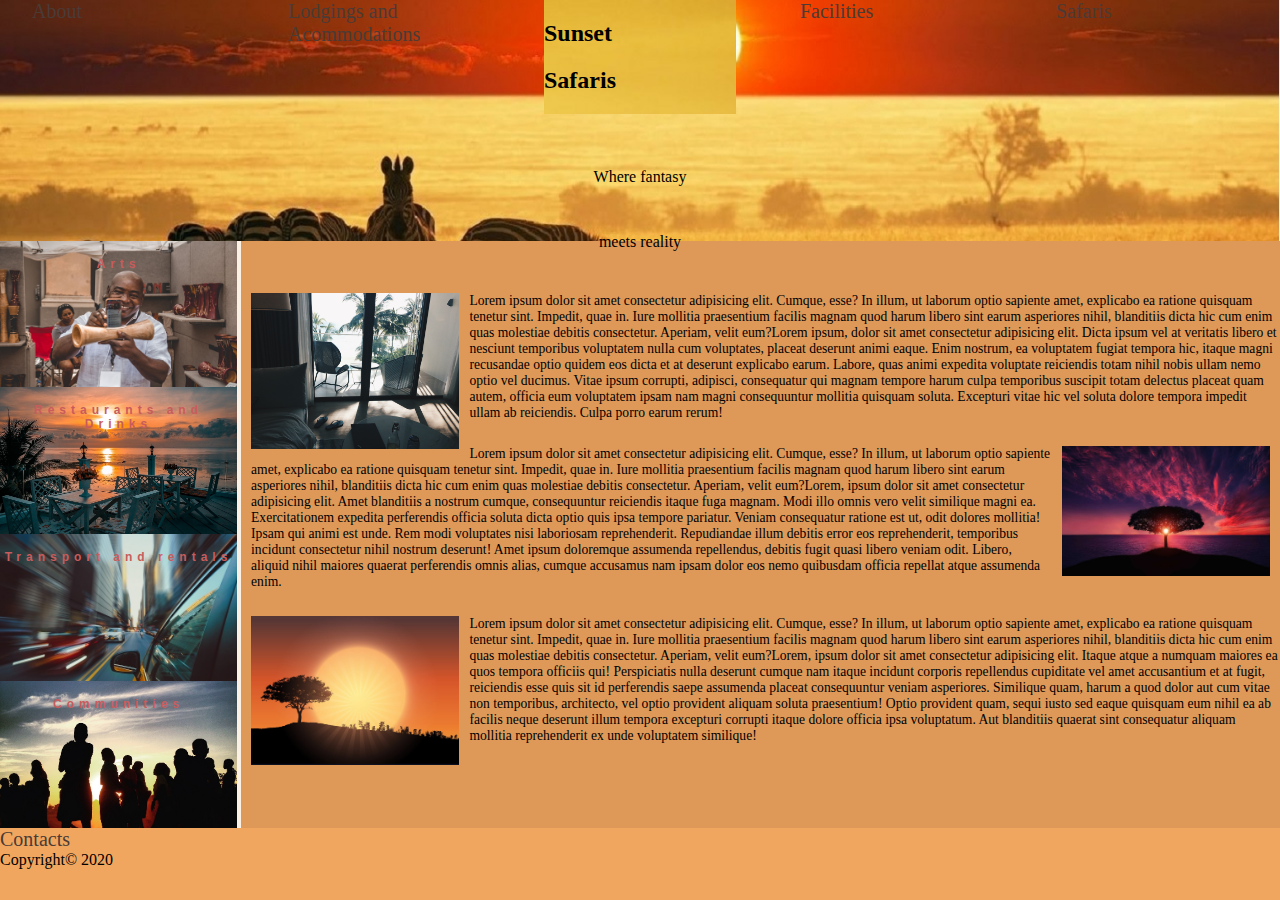
==== commit aa30b9f4: "added design changes" ====
--- a/Front End/Travel Website/index.html
+++ b/Front End/Travel Website/index.html
@@ -24,26 +24,31 @@
             </div>
           </aside>
         <header class="item2">
-              <div class="header-div div1">
+          <div id="banner">
+            <h3>Sunset Safaris</h3>
+          </div>
+          <div class="flexbox">
+              <div class="header-div1">
                 <a href="#1">About</a>
               </div>
-              <div class="header-div div2">
+              <div class="header-div2">
                 <a href="#2">Lodgings and Acommodations</a>
               </div>
-              <div class="header-div div3">
+              <div class="header-div3">
                 <h2>Sunset</h2><h2>Safaris</h2>
               </div>
-              <div class="header-div div4">
+              <div class="header-div4">
                 <a href="#3">Facilities</a>
               </div>
-              <div class="header-div div5">
+              <div class="header-div5">
                 <a href="#4">Safaris</a>
               </div>
+            </div>
           </header>
         <main class="item3">
-            <div class="item" >
-              <img src="img/IMAGES/hotel.jpg" alt="room" class="img img1" />
-              <p class="p1">
+            <div id="main-div1" >
+              <img src="img/IMAGES/hotel.jpg" alt="room" />
+              <p >
                 Lorem ipsum dolor sit amet consectetur adipisicing elit. Cumque,
                 esse? In illum, ut laborum optio sapiente amet, explicabo ea
                 ratione quisquam tenetur sint. Impedit, quae in. Iure mollitia
@@ -52,9 +57,9 @@
                 consectetur. Aperiam, velit eum?Lorem ipsum, dolor sit amet consectetur adipisicing elit. Dicta ipsum vel at veritatis libero et nesciunt temporibus voluptatem nulla cum voluptates, placeat deserunt animi eaque. Enim nostrum, ea voluptatem fugiat tempora hic, itaque magni recusandae optio quidem eos dicta et at deserunt explicabo earum. Labore, quas animi expedita voluptate reiciendis totam nihil nobis ullam nemo optio vel ducimus. Vitae ipsum corrupti, adipisci, consequatur qui magnam tempore harum culpa temporibus suscipit totam delectus placeat quam autem, officia eum voluptatem ipsam nam magni consequuntur mollitia quisquam soluta. Excepturi vitae hic vel soluta dolore tempora impedit ullam ab reiciendis. Culpa porro earum rerum!
               </p>
             </div>
-            <div class="item">
-                <img src="img/IMAGES/sun-big.jpg" alt="room" class="img img2" />
-              <p class="p2">
+            <div>
+                <img src="img/IMAGES/sun-big.jpg" alt="room" class="img2" />
+              <p >
                 Lorem ipsum dolor sit amet consectetur adipisicing elit. Cumque,
                 esse? In illum, ut laborum optio sapiente amet, explicabo ea
                 ratione quisquam tenetur sint. Impedit, quae in. Iure mollitia
@@ -63,9 +68,9 @@
                 consectetur. Aperiam, velit eum?Lorem, ipsum dolor sit amet consectetur adipisicing elit. Amet blanditiis a nostrum cumque, consequuntur reiciendis itaque fuga magnam. Modi illo omnis vero velit similique magni ea. Exercitationem expedita perferendis officia soluta dicta optio quis ipsa tempore pariatur. Veniam consequatur ratione est ut, odit dolores mollitia! Ipsam qui animi est unde. Rem modi voluptates nisi laboriosam reprehenderit. Repudiandae illum debitis error eos reprehenderit, temporibus incidunt consectetur nihil nostrum deserunt! Amet ipsum doloremque assumenda repellendus, debitis fugit quasi libero veniam odit. Libero, aliquid nihil maiores quaerat perferendis omnis alias, cumque accusamus nam ipsam dolor eos nemo quibusdam officia repellat atque assumenda enim.
               </p>
             </div>
-            <div class="item">
-              <img src="img/IMAGES/tree-silhouette.jpg" alt="room" class="img img3" />
-              <p class="p3">
+            <div>
+              <img src="img/IMAGES/tree-silhouette.jpg" alt="room" />
+              <p>
                 Lorem ipsum dolor sit amet consectetur adipisicing elit. Cumque,
                 esse? In illum, ut laborum optio sapiente amet, explicabo ea
                 ratione quisquam tenetur sint. Impedit, quae in. Iure mollitia
@@ -76,12 +81,10 @@
             </div>
         </main>
         <div class="item4">
-          <p class="items">3</p>
             <div class="post-heading">Where fantasy</div>
-            <div class="post-heading1">meets reality</div>
+            <div class="post-heading">meets reality</div>
         </div>
         <footer class="item5">
-          <p class="items">5</p>
         <div class="foot"><a href="#5">Contacts</a></div>
         <div class="foot">Copyright&copy; 2020</div>
         </footer>
--- a/Front End/Travel Website/stylescopy.css
+++ b/Front End/Travel Website/stylescopy.css
@@ -1,39 +1,35 @@
+/* touch ups in the code */
+
 html,body {
     height: 100%;
 }
 body {
     margin: 0;
-    background: rgb(249, 181, 93);
-  }
+    background: rgb(250, 240, 227);
+}
 
-.items {
-    font-size: 1.5rem;
-}
+
 
 a {
     text-decoration: none;
-    color: tan;
-    font-size: 1.25rem;
-    flex-shrink: 1;
+    color: rgb(74, 59, 54);
+    font-size: 1rem;
 }
 
 
-  #wrapper {
-      height: 100%;
-      display: grid;
-      grid-template-columns: 20% 3.5fr 10fr 8.5fr ;
-      grid-template-rows: auto auto auto auto auto;
-      
+#wrapper {
+    height: 100%;
+    display: grid;
+    grid-template-columns: 20% 3.5fr 10fr 8.5fr ;
+    grid-template-rows: auto auto auto auto auto;
+    
     }
 
-    
-    
 .item1 {
     height: 40%;
     background-color: rgb(158, 109, 63);
     grid-column: 1/2;
     grid-row: 3/5;
-    /* position: fixed; */
 }
 
 .aside-item {
@@ -57,23 +53,30 @@
     background-color: rgb(245, 147, 26);
     grid-column: 1/5;
     grid-row: 1/3;
+    background: url(img/header-m2.jpg) center top/cover no-repeat;
+}
+#banner {
+    margin: 0;
+    text-align: center;
+}
+h3 {
+    margin: 0;
+    font-size: 1.35em;
+}
+
+.flexbox {
+    margin-bottom: 5%;
     display: flex;
     justify-content: space-around;
-    flex-wrap: wrap;
-    background: url(img/header-m2.jpg) center/cover no-repeat;
 }
 
-.header-div {
-    flex-shrink: 3;
+.flexbox div {
+    flex-basis: 15%;
 }
 
 .header-div3 {
-    flex-basis: 25%;
-    background-image: url(img/IMAGES/header-1.jpg);
-    margin-top: 0;
+    display: none;
 }
-
-
 
 .item3 {
     background-color: rgb(222, 153, 89);
@@ -82,29 +85,33 @@
     grid-row: 3/5;
 }
 
+
+.item3 p {
+    margin-top: 2.5%;
+    margin-left: 1%;
+    font-size: 0.85em;
+}
+
+#main-div1{
+    margin-top: 7.5%;
+}
+
 .item4 {
-    height: 50%;
-    background-color: rgb(215, 147, 83);
+    height: 25%;
+    background-color: rgba(253, 251, 250, 0);
     grid-column: 3/4;
     grid-row: 2/4;
 }
 
+.item4 div {
+    text-align: center;
+}
 
-.p1 {
-    margin-top: 5%;
-    margin-left: 1%;
-    font-size: 1em;
+.post-heading {
+    margin-top: 10%;
+    margin-left: 0%;
 }
-.p2 {
-    margin-top: 5%;
-    margin-left: 1%;
-    font-size: 1em;
-}
-.p3 {
-    margin-top: 5%;
-    margin-left: 1%;
-    font-size: 1em;
-}
+
 img {
     width: 20%;
     min-width: 13rem;
@@ -116,15 +123,32 @@
 .img2 {
     float: right;
 }
+
 .item5 {
     background-color: rgb(241, 166, 95);
     grid-column: 1/5;
     grid-row: 5/6;
 }
 
-    @media only screen and (min-width: 35rem)  {
-      #wrapper {
-          grid-template-columns: 5fr 3.5fr 10fr 8.5fr ;
-      }
-      
-    }+@media only screen and (min-width: 35rem)  {
+    #wrapper {
+        grid-template-columns: 5fr 3.5fr 10fr 8.5fr ;
+    }
+    .item1 {
+        height: 100%;
+    }
+    h3 {
+        display: none;
+    }
+    a {
+        font-size: 1.25em;
+    }
+    .header-div3 {
+        display: initial;
+        background-image: url(img/IMAGES/header-1.jpg);
+        margin-top: 0;
+    }
+    #main-div1{
+        margin-top: 5%;
+    }
+}